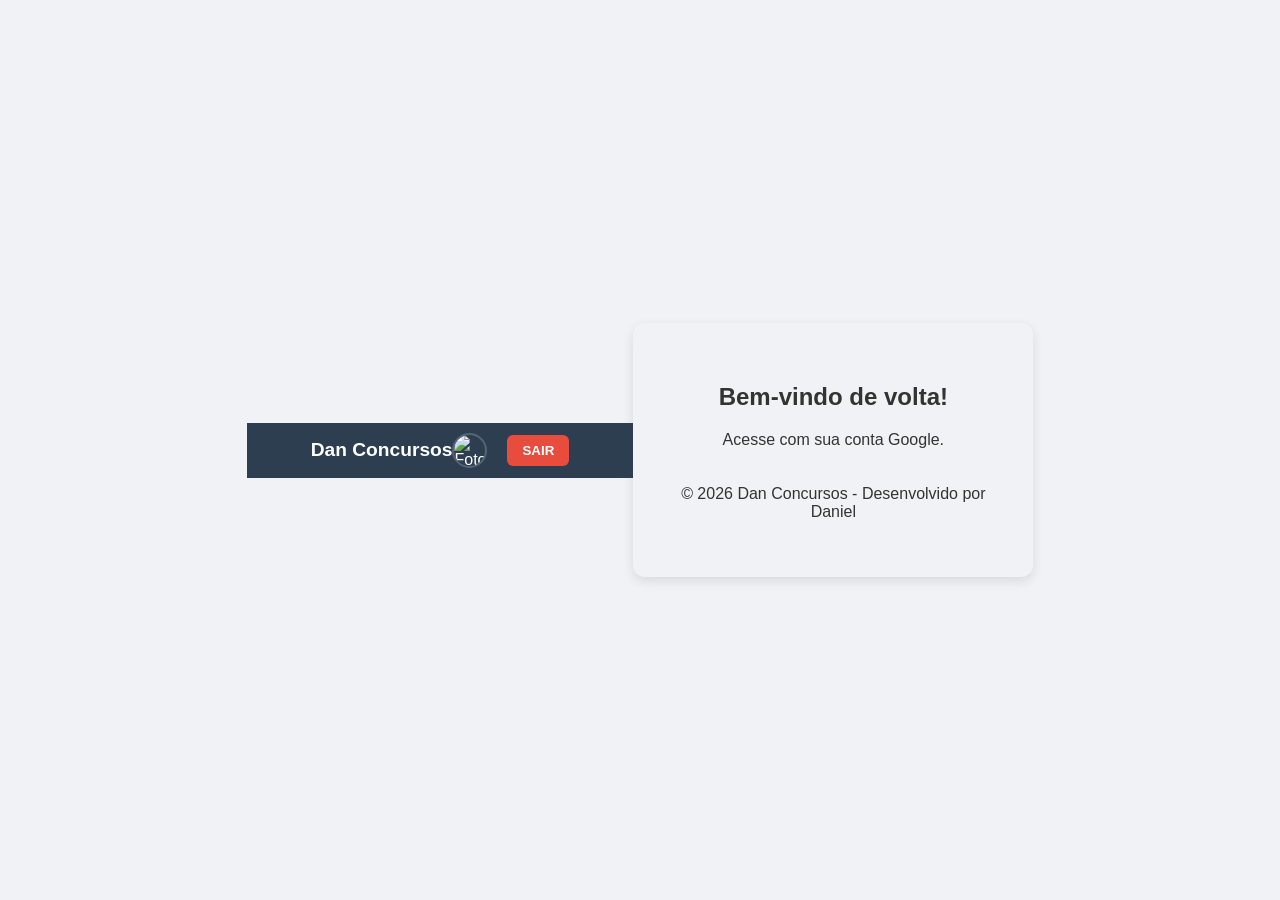
==== index.html @ 60c628d2 "Refactor: separa style.css em arquivos modulares por página" ====
<!DOCTYPE html>
<html lang="pt-br">
<head>
    <meta charset="UTF-8">
    <meta name="viewport" content="width=device-width, initial-scale=1.0">
    <title>Dan Concursos - Login</title>
    <link rel="stylesheet" href="css/global.css">
<link rel="stylesheet" href="css/login.css">
    <script src="https://accounts.google.com/gsi/client" async defer></script>
</head>
<body class="login-page">
    <header>
        <h1>Dan Concursos</h1>

        <div id="userProfile" style="display: flex;">
            <img id="userPic" src="" width="38" height="38" alt="Foto de perfil">
            <span id="userName"></span>
            <button onclick="logout()" class="btn-sair">SAIR</button>
        </div>
    </header>


    <div class="login-container">
         
        
        <section class="login-box">
            <h2>Bem-vindo de volta!</h2>
            <p>Acesse com sua conta Google.</p>
            <div id="buttonDiv" style="display: flex; justify-content: center; margin-top: 20px;"></div>
        </section>

        <footer>
            <p>&copy; 2026 Dan Concursos - Desenvolvido por Daniel</p>
        </footer>
    </div>

    <script>
        // Função para decodificar o Token que você já usava
        function parseJwt(token) {
            const base64Url = token.split('.')[1];
            const base64 = base64Url.replace(/-/g, '+').replace(/_/g, '/');
            return JSON.parse(window.atob(base64));
        }

        function handleCredentialResponse(response) {
            const data = parseJwt(response.credential);
            
            // Salvando os dados no LocalStorage para o Dashboard ler
            localStorage.setItem('usuarioNome', data.given_name);
            localStorage.setItem('usuarioPic', data.picture);
            localStorage.setItem('logado', 'true');

            // Redireciona direto
            window.location.href = "dashboard.html";
        }

        window.onload = function () {
            google.accounts.id.initialize({
                // Seu Client ID do Google Cloud
                client_id: "785159397160-0ceuv2echsf9n8ml96i5g22fndtifvsk.apps.googleusercontent.com",
                callback: handleCredentialResponse
            });

            google.accounts.id.renderButton(
                document.getElementById("buttonDiv"),
                { theme: "filled_blue", size: "large", shape: "pill", width: "250" } 
            );
        };
    </script>
</body>
</html>
---- css/global.css ----
/*:root {
    --primary-color: #2c3e50;
    --secondary-color: #3498db;
    --success-color: #27ae60;
    --error-color: #e74c3c;
    --bg-color: #f0f2f5;
    --text-color: #333;
    --white: #ffffff;
}
    */

* { box-sizing: border-box; }

body {
    font-family: 'Segoe UI', Tahoma, Geneva, Verdana, sans-serif;
    background-color:  #f0f2f5;
    color: #333;
    margin: 0;
}

/* HEADER COMPARTILHADO */
header { 
    display: flex; 
    justify-content: space-between; 
    align-items: center; 
    padding: 10px 5%; 
    background: #2c3e50;
    color: white;
    position: sticky;
    top: 0;
    z-index: 1000;
}

header h1 { font-size: 1.2rem; margin: 0; }

#userProfile { display: flex; align-items: center; gap: 10px; }
#userPic { width: 35px; height: 35px; border-radius: 50%; border: 2px solid rgba(255,255,255,0.2); }

.btn-logout, .btn-sair {
    background: #e74c3c;
    color: white; border: none; padding: 8px 15px; border-radius: 6px; cursor: pointer; font-weight: bold;
}
---- css/login.css ----
.login-page {
    display: flex;
    justify-content: center;
    align-items: center;
    height: 100vh;
}

.login-container {
    text-align: center;
    background: var(--white);
    padding: 40px;
    border-radius: 12px;
    box-shadow: 0 4px 12px rgba(0,0,0,0.1);
    max-width: 400px;
    width: 90%;
}

.login-box h2 { color: var(--primary-color); }
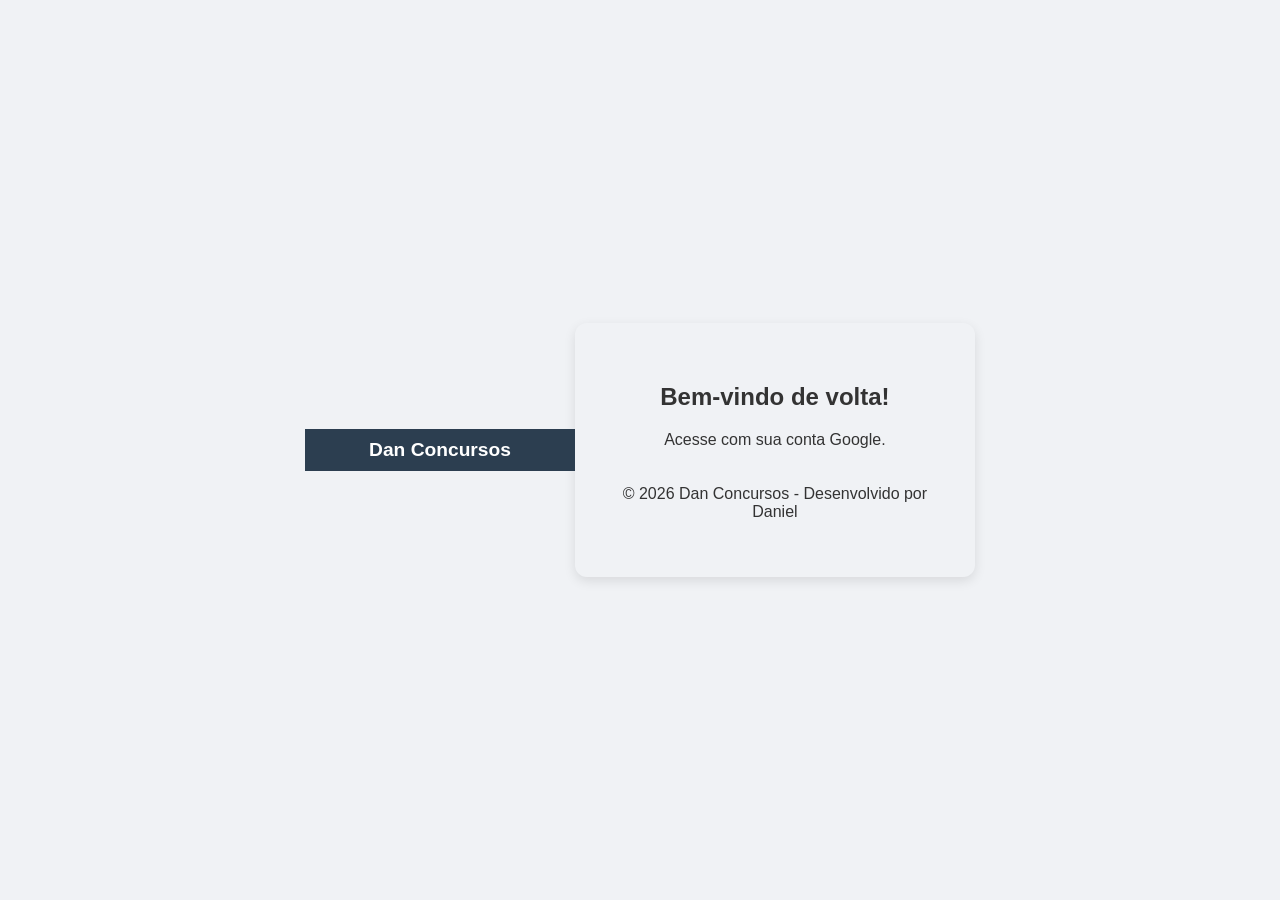
==== commit 7d250095: "Refactor: separa style.css em arquivos modulares por página" ====
--- a/index.html
+++ b/index.html
@@ -12,11 +12,7 @@
     <header>
         <h1>Dan Concursos</h1>
 
-        <div id="userProfile" style="display: flex;">
-            <img id="userPic" src="" width="38" height="38" alt="Foto de perfil">
-            <span id="userName"></span>
-            <button onclick="logout()" class="btn-sair">SAIR</button>
-        </div>
+       
     </header>
 
 
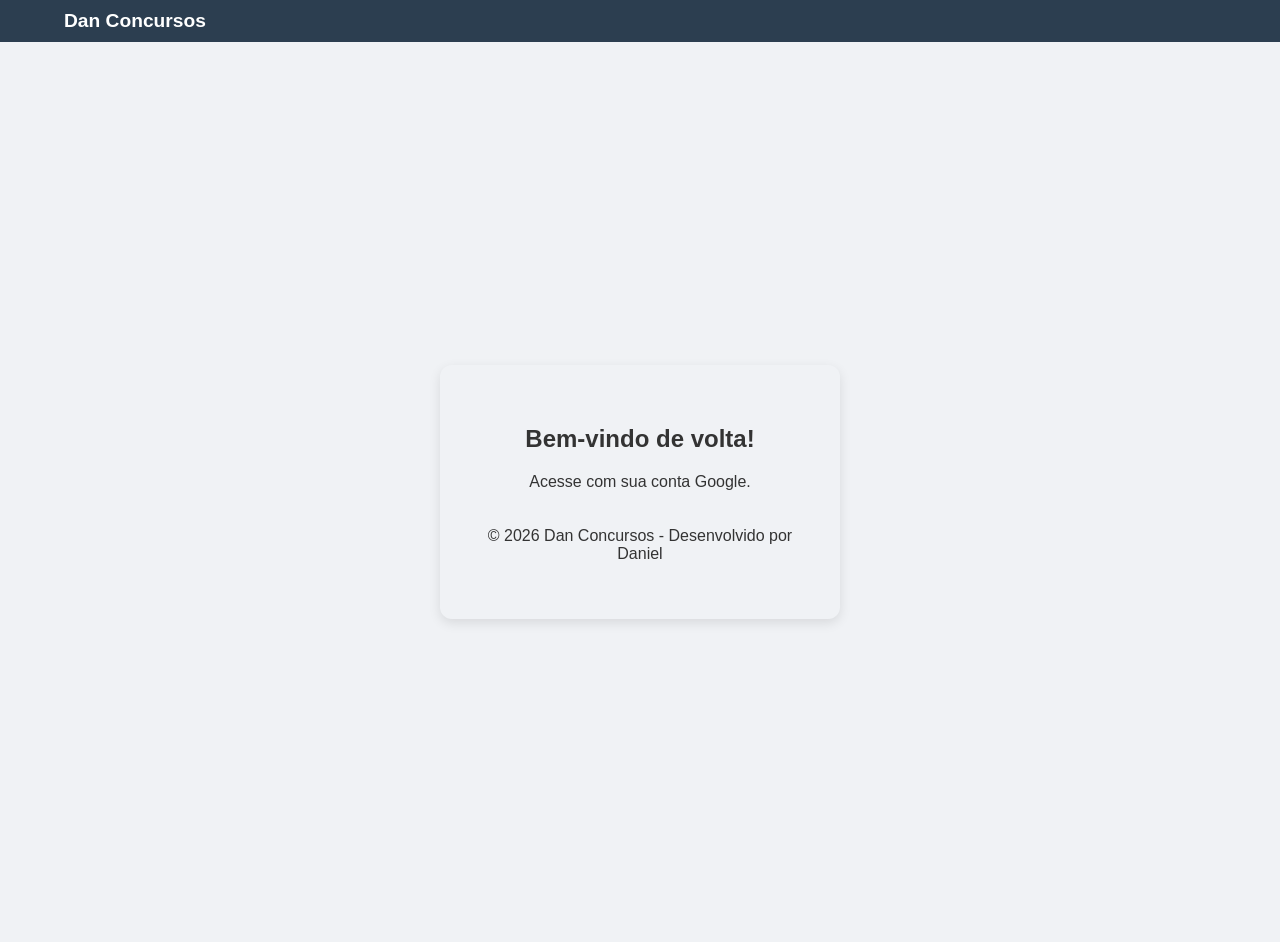
==== commit 1fd0787d: "Refactor: separa style.css em arquivos modulares por página" ====
--- a/index.html
+++ b/index.html
@@ -8,12 +8,15 @@
 <link rel="stylesheet" href="css/login.css">
     <script src="https://accounts.google.com/gsi/client" async defer></script>
 </head>
-<body class="login-page">
+<body> 
     <header>
         <h1>Dan Concursos</h1>
 
        
     </header>
+
+    <div class="login-page">
+    
 
 
     <div class="login-container">
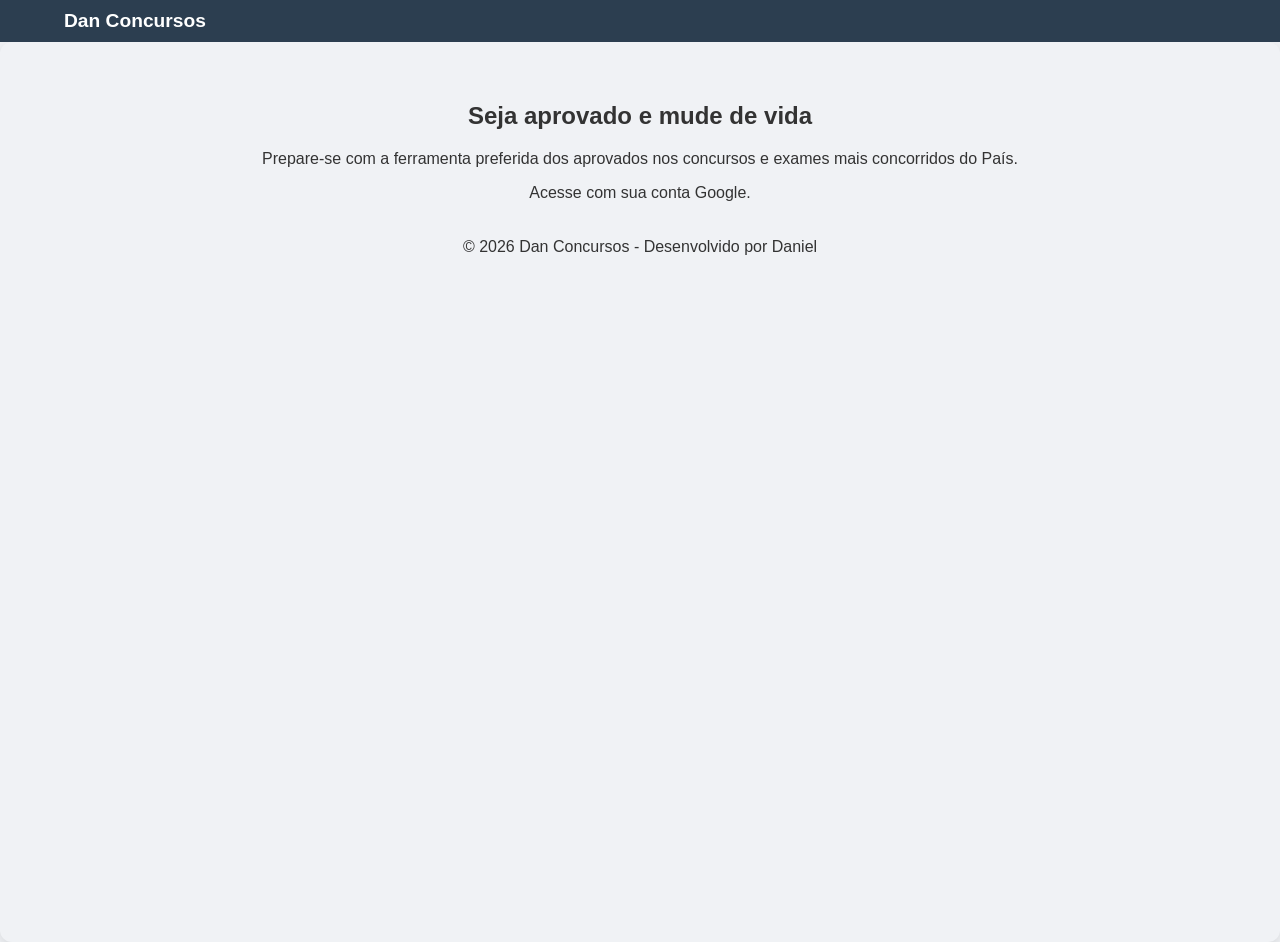
==== commit bb1d6cf2: "Refactor: separa style.css em arquivos modulares por página" ====
--- a/index.html
+++ b/index.html
@@ -23,7 +23,8 @@
          
         
         <section class="login-box">
-            <h2>Bem-vindo de volta!</h2>
+            <h2>Seja aprovado e mude de vida</h2>
+            <p>Prepare-se com a ferramenta preferida dos aprovados nos concursos e exames mais concorridos do País. </p>
             <p>Acesse com sua conta Google.</p>
             <div id="buttonDiv" style="display: flex; justify-content: center; margin-top: 20px;"></div>
         </section>
--- a/css/login.css
+++ b/css/login.css
@@ -11,8 +11,8 @@
     padding: 40px;
     border-radius: 12px;
     box-shadow: 0 4px 12px rgba(0,0,0,0.1);
-    max-width: 400px;
-    width: 90%;
+    width: 100%;
+    height: 100%;
 }
 
 .login-box h2 { color: var(--primary-color); }
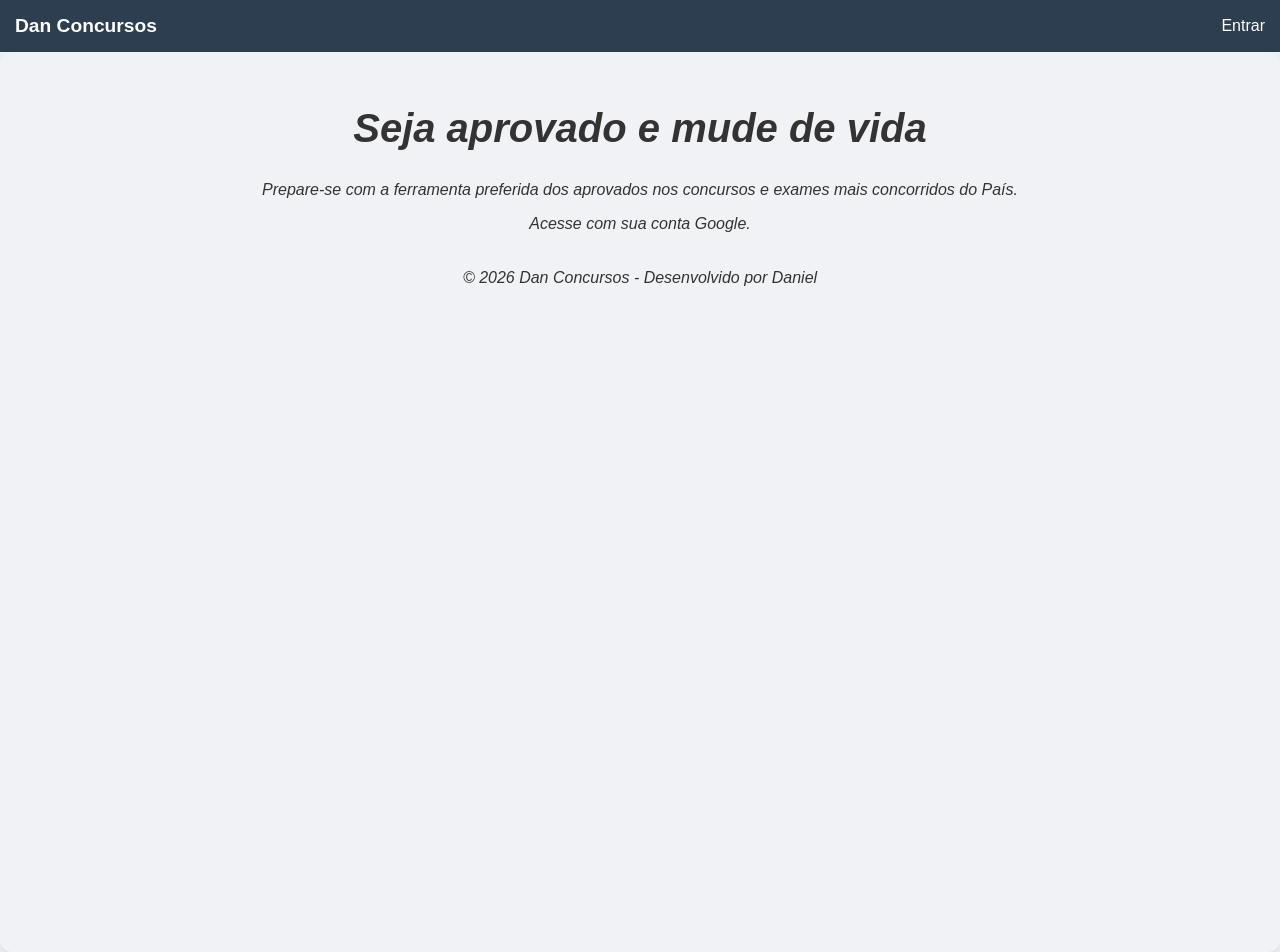
==== commit 3e3ff425: "Refactor: separa style.css em arquivos modulares por página" ====
--- a/index.html
+++ b/index.html
@@ -11,6 +11,7 @@
 <body> 
     <header>
         <h1>Dan Concursos</h1>
+        <a id="buttonDiv">Entrar</a>
 
        
     </header>
--- a/css/global.css
+++ b/css/global.css
@@ -29,6 +29,7 @@
     position: sticky;
     top: 0;
     z-index: 1000;
+    padding: 15px;
 }
 
 header h1 { font-size: 1.2rem; margin: 0; }
--- a/css/login.css
+++ b/css/login.css
@@ -13,6 +13,15 @@
     box-shadow: 0 4px 12px rgba(0,0,0,0.1);
     width: 100%;
     height: 100%;
+    font-style: oblique;
 }
 
-.login-box h2 { color: var(--primary-color); }+.login-box h2 { color: var(--primary-color);
+    font-size: 2.5rem;
+    margin-top: 1rem;
+    line-height: 1;
+    font-style: oblique;
+
+
+
+}
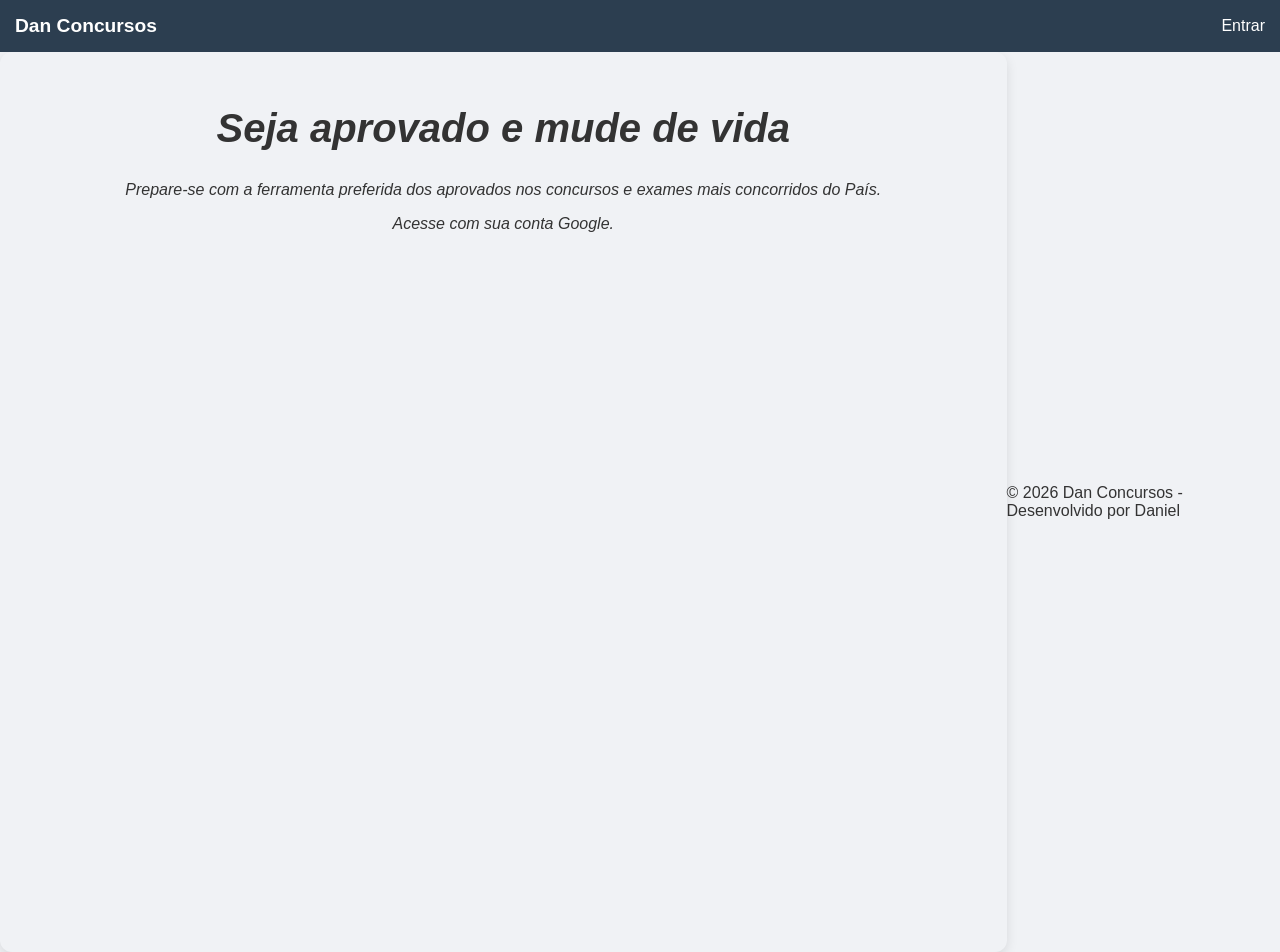
==== commit c804de52: "Refactor: separa style.css em arquivos modulares por página" ====
--- a/index.html
+++ b/index.html
@@ -11,7 +11,7 @@
 <body> 
     <header>
         <h1>Dan Concursos</h1>
-        <a id="buttonDiv">Entrar</a>
+        <a>Entrar</a>
 
        
     </header>
@@ -30,10 +30,14 @@
             <div id="buttonDiv" style="display: flex; justify-content: center; margin-top: 20px;"></div>
         </section>
 
+         </div>
+
+
+
         <footer>
             <p>&copy; 2026 Dan Concursos - Desenvolvido por Daniel</p>
         </footer>
-    </div>
+    
 
     <script>
         // Função para decodificar o Token que você já usava
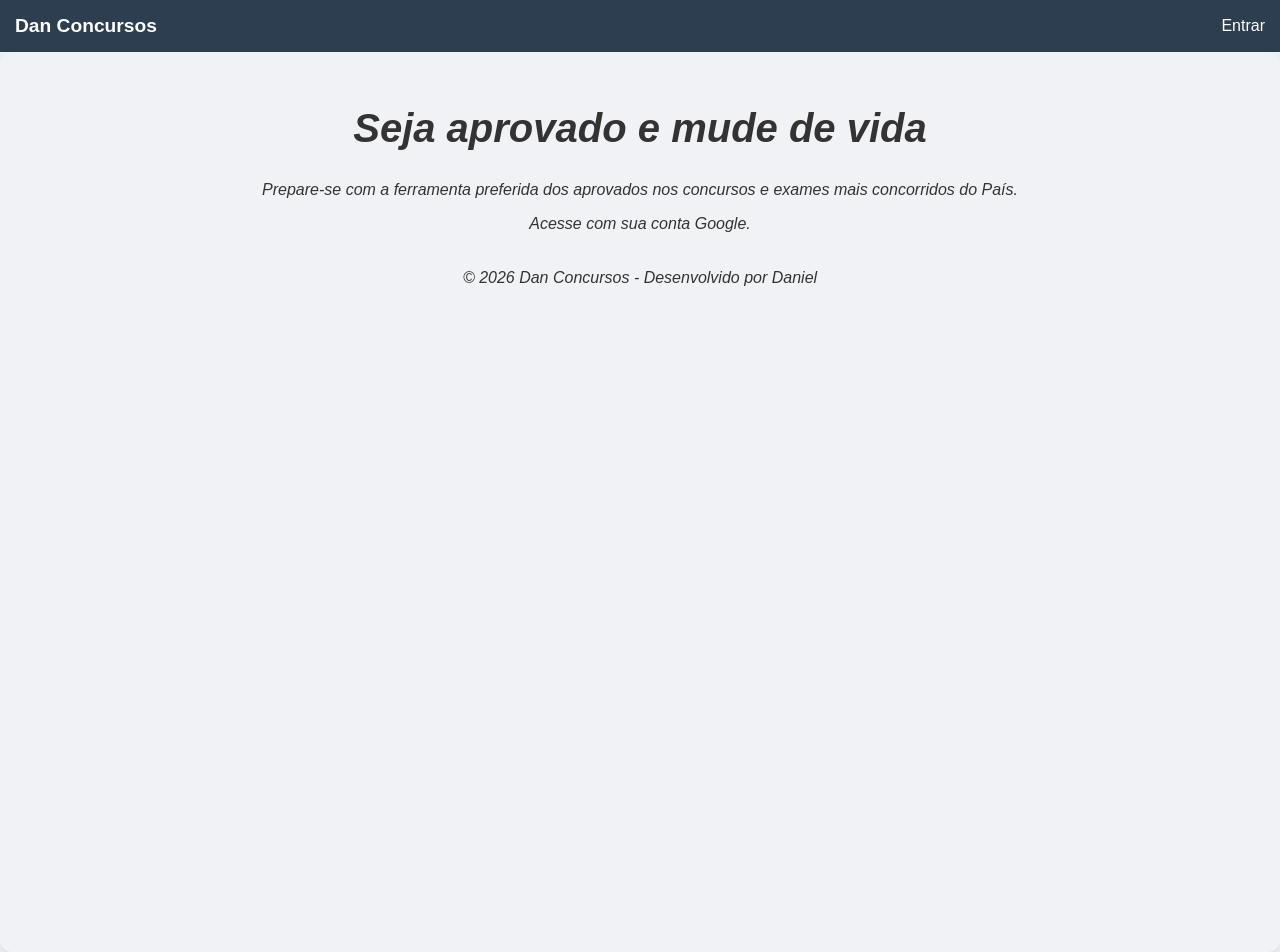
==== commit 5692ddf4: "Refactor: separa style.css em arquivos modulares por página" ====
--- a/index.html
+++ b/index.html
@@ -30,13 +30,13 @@
             <div id="buttonDiv" style="display: flex; justify-content: center; margin-top: 20px;"></div>
         </section>
 
-         </div>
-
+       
 
 
         <footer>
             <p>&copy; 2026 Dan Concursos - Desenvolvido por Daniel</p>
         </footer>
+        </div>
     
 
     <script>
